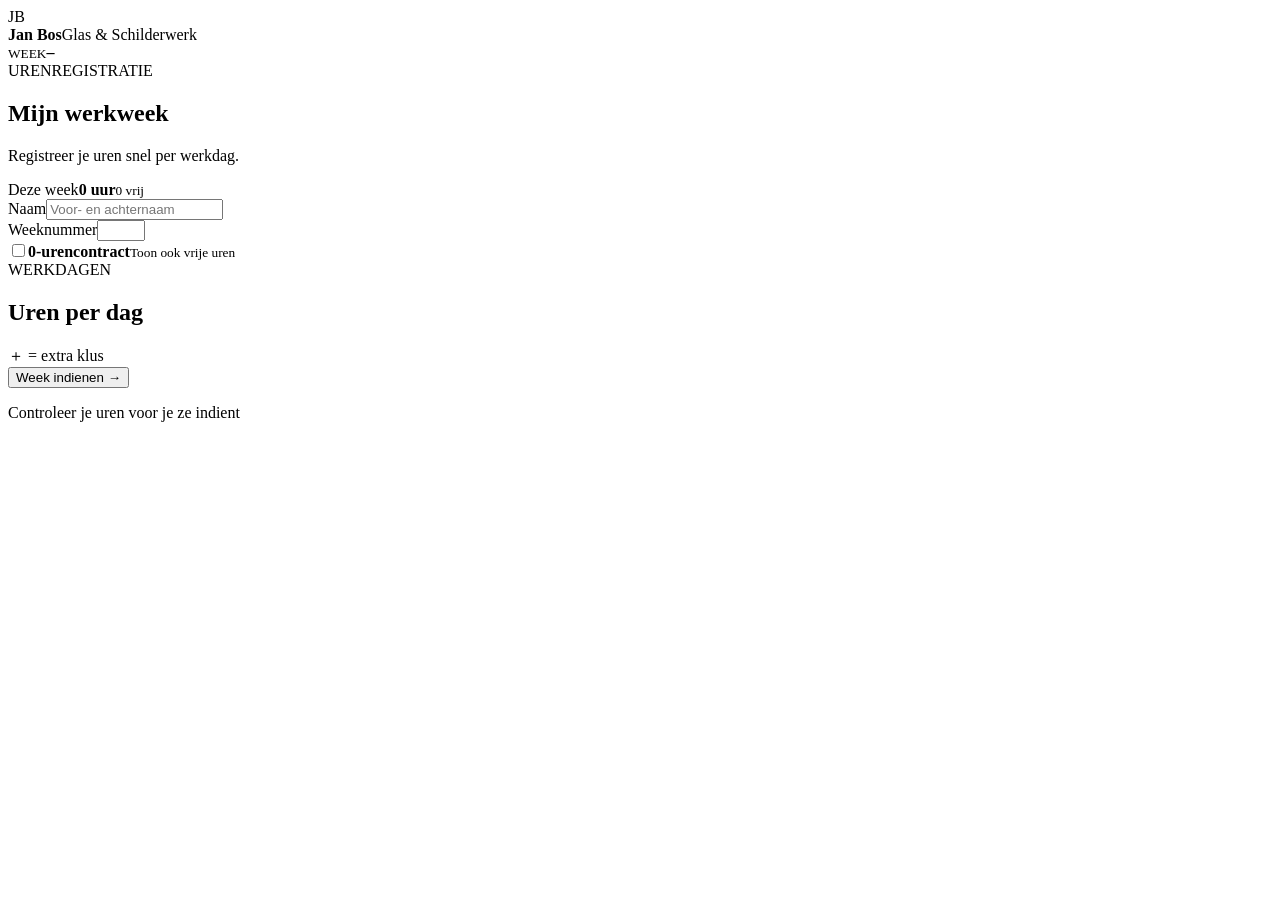
==== app/static/index.html @ 07457ee0 "Build polished native-style Jan Bos mobile UI" ====
<!doctype html><html lang="nl"><head><meta charset="utf-8"><meta name="viewport" content="width=device-width,initial-scale=1,viewport-fit=cover"><meta name="theme-color" content="#173f5f"><meta name="apple-mobile-web-app-capable" content="yes"><meta name="apple-mobile-web-app-status-bar-style" content="default"><meta name="apple-mobile-web-app-title" content="Jan Bos Uren"><title>Jan Bos Uren</title><link rel="manifest" href="/static/manifest.webmanifest"><link rel="stylesheet" href="/static/style.css"></head><body class="appbody"><div class="app-shell"><header class="app-header"><div class="app-brand"><div class="brand-mark"><span class="mark-j">J</span><span class="mark-b">B</span></div><div><strong>Jan Bos</strong><span>Glas & Schilderwerk</span></div></div><div class="week-badge"><small>WEEK</small><b id="weekLabel">–</b></div></header><main class="app-content"><section class="app-intro"><div><span class="eyebrow">URENREGISTRATIE</span><h1>Mijn werkweek</h1><p>Registreer je uren snel per werkdag.</p></div><div class="total-card"><span>Deze week</span><strong id="weekTotal">0 uur</strong><small id="freeStat"><span id="freeTotal">0 vrij</span></small></div></section><section class="identity-card"><div class="input-group"><label for="name">Naam</label><input id="name" placeholder="Voor- en achternaam" autocomplete="name"></div><div class="input-group week-input"><label for="week">Weeknummer</label><input id="week" type="number" min="1" max="53" inputmode="numeric"></div><label class="contract-switch"><input id="zero" type="checkbox"><span class="switch-ui"></span><span><b>0-urencontract</b><small>Toon ook vrije uren</small></span></label></section><div class="list-heading"><div><span class="eyebrow">WERKDAGEN</span><h2>Uren per dag</h2></div><span class="list-help">＋ = extra klus</span></div><section id="days" class="day-list"></section><div id="msg" class="msg" hidden></div><div class="bottom-space"></div></main><footer class="submit-bar"><div class="submit-inner"><button id="submitBtn" class="submit" onclick="submitWeek()">Week indienen <span>→</span></button><p>Controleer je uren voor je ze indient</p></div></footer></div><script src="/static/app.js"></script></body></html>
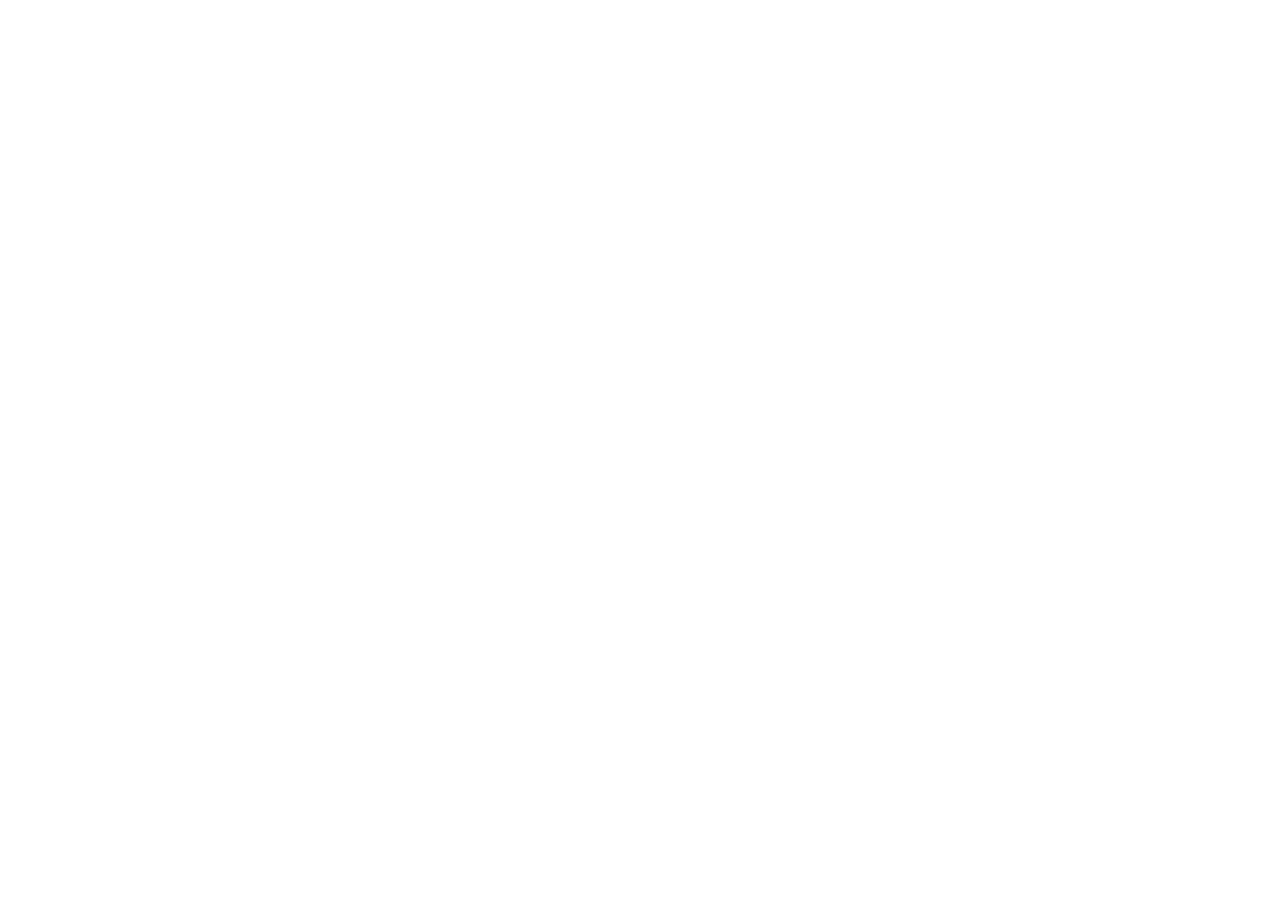
==== commit 917cac7b: "Simplify employee app and use real Jan Bos logo" ====
--- a/app/static/index.html
+++ b/app/static/index.html
@@ -1 +1 @@
-<!doctype html><html lang="nl"><head><meta charset="utf-8"><meta name="viewport" content="width=device-width,initial-scale=1,viewport-fit=cover"><meta name="theme-color" content="#173f5f"><meta name="apple-mobile-web-app-capable" content="yes"><meta name="apple-mobile-web-app-status-bar-style" content="default"><meta name="apple-mobile-web-app-title" content="Jan Bos Uren"><title>Jan Bos Uren</title><link rel="manifest" href="/static/manifest.webmanifest"><link rel="stylesheet" href="/static/style.css"></head><body class="appbody"><div class="app-shell"><header class="app-header"><div class="app-brand"><div class="brand-mark"><span class="mark-j">J</span><span class="mark-b">B</span></div><div><strong>Jan Bos</strong><span>Glas & Schilderwerk</span></div></div><div class="week-badge"><small>WEEK</small><b id="weekLabel">–</b></div></header><main class="app-content"><section class="app-intro"><div><span class="eyebrow">URENREGISTRATIE</span><h1>Mijn werkweek</h1><p>Registreer je uren snel per werkdag.</p></div><div class="total-card"><span>Deze week</span><strong id="weekTotal">0 uur</strong><small id="freeStat"><span id="freeTotal">0 vrij</span></small></div></section><section class="identity-card"><div class="input-group"><label for="name">Naam</label><input id="name" placeholder="Voor- en achternaam" autocomplete="name"></div><div class="input-group week-input"><label for="week">Weeknummer</label><input id="week" type="number" min="1" max="53" inputmode="numeric"></div><label class="contract-switch"><input id="zero" type="checkbox"><span class="switch-ui"></span><span><b>0-urencontract</b><small>Toon ook vrije uren</small></span></label></section><div class="list-heading"><div><span class="eyebrow">WERKDAGEN</span><h2>Uren per dag</h2></div><span class="list-help">＋ = extra klus</span></div><section id="days" class="day-list"></section><div id="msg" class="msg" hidden></div><div class="bottom-space"></div></main><footer class="submit-bar"><div class="submit-inner"><button id="submitBtn" class="submit" onclick="submitWeek()">Week indienen <span>→</span></button><p>Controleer je uren voor je ze indient</p></div></footer></div><script src="/static/app.js"></script></body></html>+<!doctype html><html lang="nl"><head><meta charset="utf-8"><meta name="viewport" content="width=device-width,initial-scale=1,viewport-fit=cover"><meta name="theme-color" content="#ffffff"><meta name="apple-mobile-web-app-capable" content="yes"><meta name="apple-mobile-web-app-status-bar-style" content="default"><meta name="apple-mobile-web-app-title" content="Jan Bos Uren"><title>Jan Bos Uren</title><link rel="manifest" href="/static/manifest.webmanifest"><link rel="stylesheet" href="/static/style.css"></head><body class="appbody"><div class="app-shell"><header class="simple-header"><img class="real-logo" alt="Jan Bos Glas en Schilderwerken Totaalbouw" src="[data-uri]
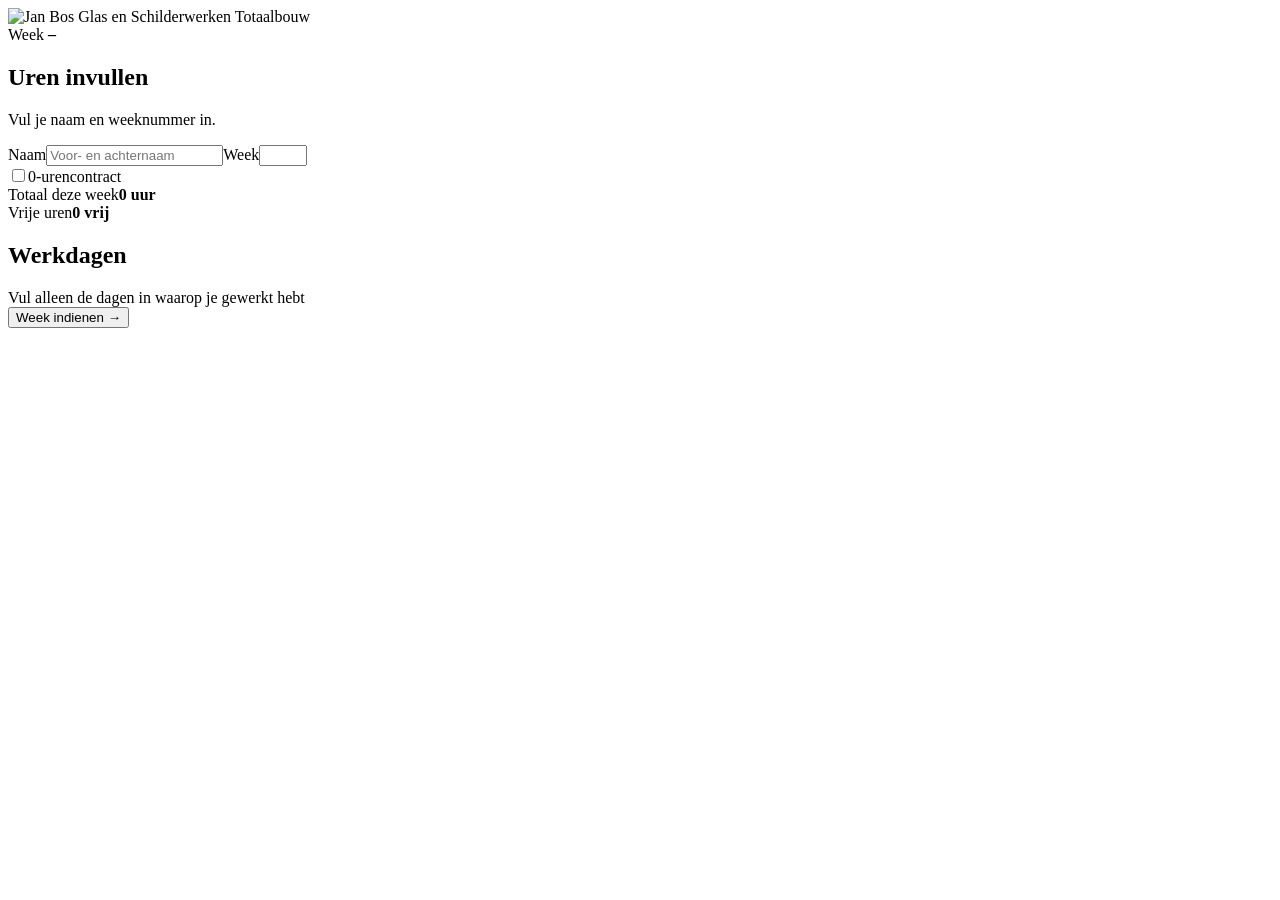
==== commit 21aa4c9c: "Fix blank employee page by loading logo as asset" ====
--- a/app/static/index.html
+++ b/app/static/index.html
@@ -1 +1 @@
-<!doctype html><html lang="nl"><head><meta charset="utf-8"><meta name="viewport" content="width=device-width,initial-scale=1,viewport-fit=cover"><meta name="theme-color" content="#ffffff"><meta name="apple-mobile-web-app-capable" content="yes"><meta name="apple-mobile-web-app-status-bar-style" content="default"><meta name="apple-mobile-web-app-title" content="Jan Bos Uren"><title>Jan Bos Uren</title><link rel="manifest" href="/static/manifest.webmanifest"><link rel="stylesheet" href="/static/style.css"></head><body class="appbody"><div class="app-shell"><header class="simple-header"><img class="real-logo" alt="Jan Bos Glas en Schilderwerken Totaalbouw" src="[data-uri]<!doctype html><html lang="nl"><head><meta charset="utf-8"><meta name="viewport" content="width=device-width,initial-scale=1,viewport-fit=cover"><meta name="theme-color" content="#ffffff"><meta name="apple-mobile-web-app-capable" content="yes"><meta name="apple-mobile-web-app-status-bar-style" content="default"><meta name="apple-mobile-web-app-title" content="Jan Bos Uren"><title>Jan Bos Uren</title><link rel="manifest" href="/static/manifest.webmanifest"><link rel="stylesheet" href="/static/style.css?v=4"></head><body class="appbody"><div class="app-shell"><header class="simple-header"><img class="real-logo" src="/static/janbos-logo.svg?v=1" alt="Jan Bos Glas en Schilderwerken Totaalbouw"><div class="header-week">Week <strong id="weekLabel">–</strong></div></header><main class="simple-main"><section class="start-card"><h1>Uren invullen</h1><p>Vul je naam en weeknummer in.</p><div class="start-grid"><label>Naam<input id="name" placeholder="Voor- en achternaam" autocomplete="name"></label><label>Week<input id="week" type="number" min="1" max="53" inputmode="numeric"></label></div><label class="zero-row"><input id="zero" type="checkbox"><span>0-urencontract</span></label></section><section class="week-summary"><div><span>Totaal deze week</span><strong id="weekTotal">0 uur</strong></div><div id="freeStat"><span>Vrije uren</span><strong id="freeTotal">0 vrij</strong></div></section><div class="days-title"><h2>Werkdagen</h2><span>Vul alleen de dagen in waarop je gewerkt hebt</span></div><section id="days" class="day-list"></section><div id="msg" class="msg" hidden></div><div class="bottom-space"></div></main><footer class="submit-bar"><div class="submit-inner"><button id="submitBtn" class="submit" onclick="submitWeek()">Week indienen <span>→</span></button></div></footer></div><script src="/static/app.js?v=4"></script></body></html>
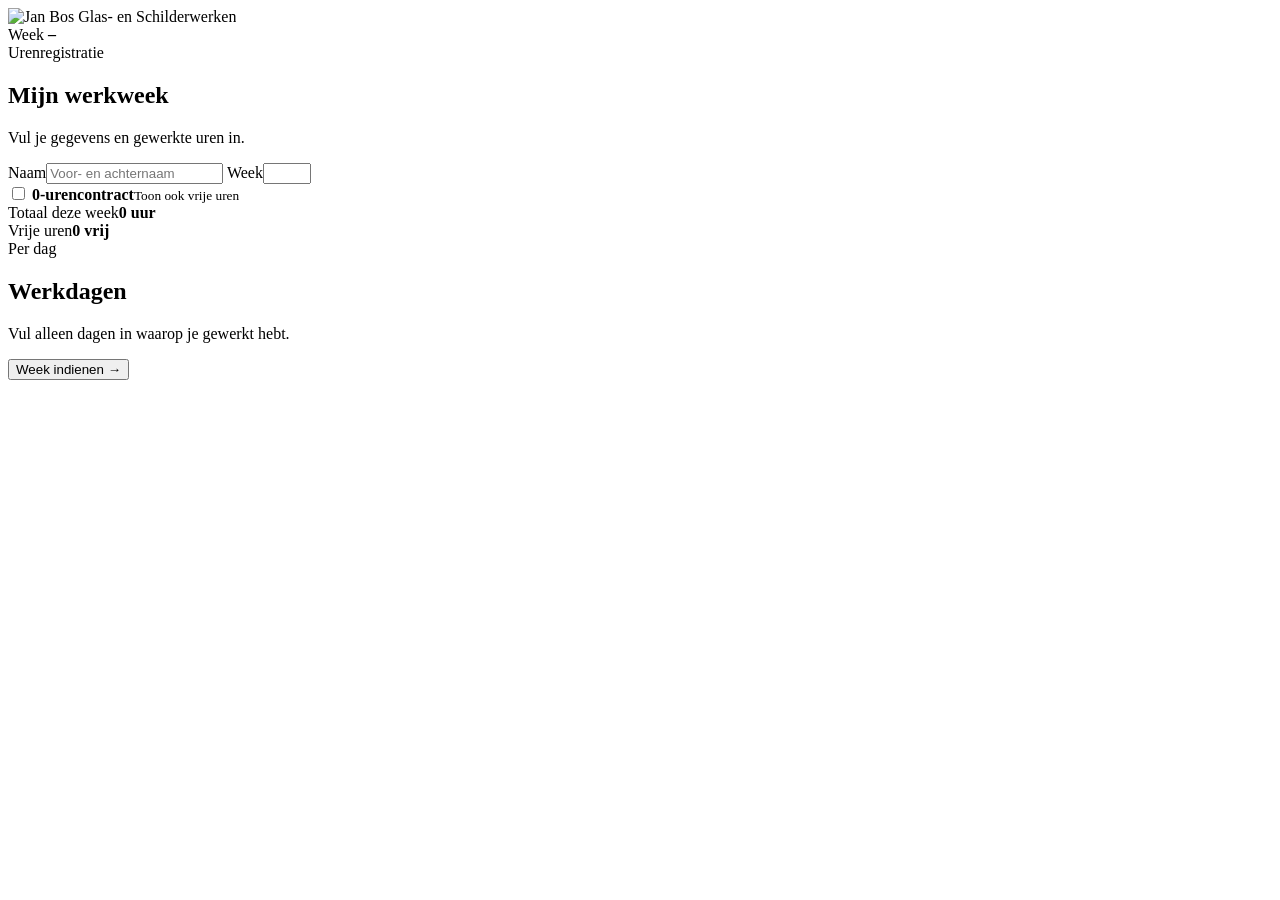
==== commit 4e8f7365: "Polish mobile timesheet interface" ====
--- a/app/static/index.html
+++ b/app/static/index.html
@@ -1 +1,54 @@
-<!doctype html><html lang="nl"><head><meta charset="utf-8"><meta name="viewport" content="width=device-width,initial-scale=1,viewport-fit=cover"><meta name="theme-color" content="#ffffff"><meta name="apple-mobile-web-app-capable" content="yes"><meta name="apple-mobile-web-app-status-bar-style" content="default"><meta name="apple-mobile-web-app-title" content="Jan Bos Uren"><title>Jan Bos Uren</title><link rel="manifest" href="/static/manifest.webmanifest"><link rel="stylesheet" href="/static/style.css?v=4"></head><body class="appbody"><div class="app-shell"><header class="simple-header"><img class="real-logo" src="/static/janbos-logo.svg?v=1" alt="Jan Bos Glas en Schilderwerken Totaalbouw"><div class="header-week">Week <strong id="weekLabel">–</strong></div></header><main class="simple-main"><section class="start-card"><h1>Uren invullen</h1><p>Vul je naam en weeknummer in.</p><div class="start-grid"><label>Naam<input id="name" placeholder="Voor- en achternaam" autocomplete="name"></label><label>Week<input id="week" type="number" min="1" max="53" inputmode="numeric"></label></div><label class="zero-row"><input id="zero" type="checkbox"><span>0-urencontract</span></label></section><section class="week-summary"><div><span>Totaal deze week</span><strong id="weekTotal">0 uur</strong></div><div id="freeStat"><span>Vrije uren</span><strong id="freeTotal">0 vrij</strong></div></section><div class="days-title"><h2>Werkdagen</h2><span>Vul alleen de dagen in waarop je gewerkt hebt</span></div><section id="days" class="day-list"></section><div id="msg" class="msg" hidden></div><div class="bottom-space"></div></main><footer class="submit-bar"><div class="submit-inner"><button id="submitBtn" class="submit" onclick="submitWeek()">Week indienen <span>→</span></button></div></footer></div><script src="/static/app.js?v=4"></script></body></html>+<!doctype html>
+<html lang="nl">
+<head>
+  <meta charset="utf-8">
+  <meta name="viewport" content="width=device-width,initial-scale=1,viewport-fit=cover">
+  <meta name="theme-color" content="#ffffff">
+  <meta name="apple-mobile-web-app-capable" content="yes">
+  <meta name="apple-mobile-web-app-status-bar-style" content="default">
+  <meta name="apple-mobile-web-app-title" content="Jan Bos Uren">
+  <title>Jan Bos Uren</title>
+  <link rel="manifest" href="/static/manifest.webmanifest">
+  <link rel="stylesheet" href="/static/style.css?v=5">
+  <link rel="stylesheet" href="/static/mobile.css?v=1">
+</head>
+<body class="appbody">
+  <div class="app-shell">
+    <header class="simple-header">
+      <img class="real-logo" src="/static/janbos-logo.svg?v=1" alt="Jan Bos Glas- en Schilderwerken">
+      <div class="header-week" aria-label="Geselecteerde week">Week <strong id="weekLabel">–</strong></div>
+    </header>
+    <main class="app-content">
+      <section class="start-card">
+        <div class="section-heading">
+          <span class="eyebrow">Urenregistratie</span>
+          <h1>Mijn werkweek</h1>
+          <p>Vul je gegevens en gewerkte uren in.</p>
+        </div>
+        <div class="top-fields">
+          <label class="big-field"><span>Naam</span><input id="name" placeholder="Voor- en achternaam" autocomplete="name"></label>
+          <label class="big-field week-field"><span>Week</span><input id="week" type="number" min="1" max="53" inputmode="numeric" aria-label="Weeknummer"></label>
+        </div>
+        <label class="contract-row">
+          <input id="zero" type="checkbox">
+          <span><strong>0-urencontract</strong><small>Toon ook vrije uren</small></span>
+        </label>
+      </section>
+      <section class="week-summary" aria-live="polite">
+        <div><span>Totaal deze week</span><strong id="weekTotal">0 uur</strong></div>
+        <div id="freeStat" class="week-total"><span>Vrije uren</span><strong id="freeTotal">0 vrij</strong></div>
+      </section>
+      <div class="days-title">
+        <div><span class="eyebrow">Per dag</span><h2>Werkdagen</h2></div>
+        <p>Vul alleen dagen in waarop je gewerkt hebt.</p>
+      </div>
+      <section id="days" class="day-list"></section>
+      <div id="msg" class="msg" hidden role="status"></div>
+    </main>
+    <footer class="submit-bar">
+      <div class="submit-inner"><button id="submitBtn" class="submit" onclick="submitWeek()">Week indienen <span aria-hidden="true">→</span></button></div>
+    </footer>
+  </div>
+  <script src="/static/app.js?v=5"></script>
+</body>
+</html>
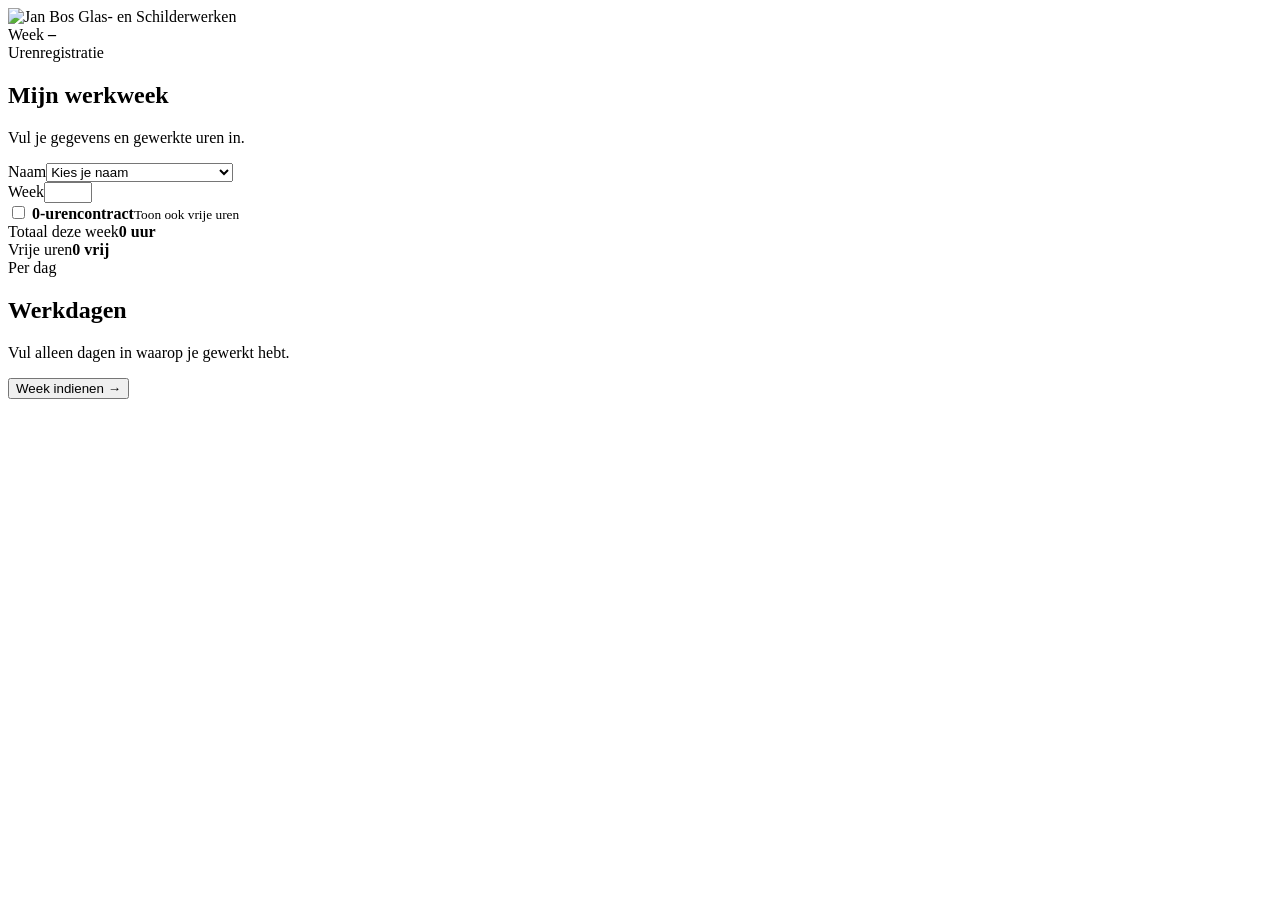
==== commit 7b71ef75: "Add employee selector and temporary worker field" ====
--- a/app/static/index.html
+++ b/app/static/index.html
@@ -9,13 +9,15 @@
   <meta name="apple-mobile-web-app-title" content="Jan Bos Uren">
   <title>Jan Bos Uren</title>
   <link rel="manifest" href="/static/manifest.webmanifest">
-  <link rel="stylesheet" href="/static/style.css?v=5">
-  <link rel="stylesheet" href="/static/mobile.css?v=1">
+  <link rel="icon" type="image/png" sizes="192x192" href="/static/icon-192.png?v=1">
+  <link rel="apple-touch-icon" sizes="192x192" href="/static/icon-192.png?v=1">
+  <link rel="stylesheet" href="/static/style.css?v=6">
+  <link rel="stylesheet" href="/static/mobile.css?v=2">
 </head>
 <body class="appbody">
   <div class="app-shell">
     <header class="simple-header">
-      <img class="real-logo" src="/static/janbos-logo.svg?v=1" alt="Jan Bos Glas- en Schilderwerken">
+      <img class="real-logo" src="/static/janbos-logo.jpg?v=1" alt="Jan Bos Glas- en Schilderwerken">
       <div class="header-week" aria-label="Geselecteerde week">Week <strong id="weekLabel">–</strong></div>
     </header>
     <main class="app-content">
@@ -26,7 +28,14 @@
           <p>Vul je gegevens en gewerkte uren in.</p>
         </div>
         <div class="top-fields">
-          <label class="big-field"><span>Naam</span><input id="name" placeholder="Voor- en achternaam" autocomplete="name"></label>
+          <div class="name-fields">
+            <label class="big-field"><span>Naam</span><select id="employee" aria-label="Kies je naam">
+              <option value="">Kies je naam</option>
+              <option value="Rik">Rik</option>
+              <option value="__temporary__">＋ Uitzendkracht toevoegen</option>
+            </select></label>
+            <label id="temporaryNameWrap" class="big-field temporary-name" hidden><span>Naam uitzendkracht</span><input id="temporaryName" placeholder="Voor- en achternaam" autocomplete="name"></label>
+          </div>
           <label class="big-field week-field"><span>Week</span><input id="week" type="number" min="1" max="53" inputmode="numeric" aria-label="Weeknummer"></label>
         </div>
         <label class="contract-row">
@@ -49,6 +58,6 @@
       <div class="submit-inner"><button id="submitBtn" class="submit" onclick="submitWeek()">Week indienen <span aria-hidden="true">→</span></button></div>
     </footer>
   </div>
-  <script src="/static/app.js?v=5"></script>
+  <script src="/static/app.js?v=6"></script>
 </body>
-</html>
+</html>
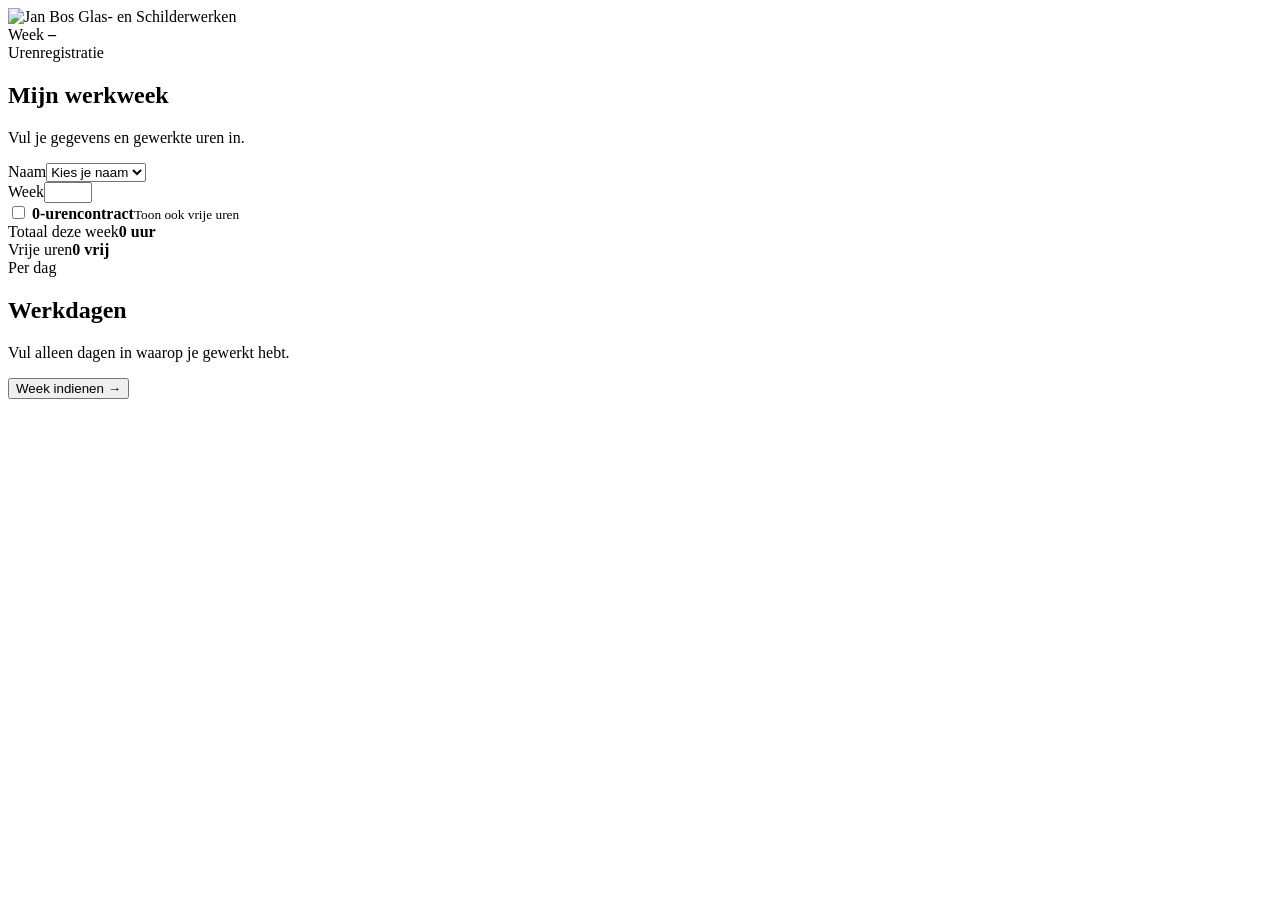
==== commit e474162e: "Move temporary worker entry to individual days" ====
--- a/app/static/index.html
+++ b/app/static/index.html
@@ -11,8 +11,8 @@
   <link rel="manifest" href="/static/manifest.webmanifest">
   <link rel="icon" type="image/png" sizes="192x192" href="/static/icon-192.png?v=1">
   <link rel="apple-touch-icon" sizes="192x192" href="/static/icon-192.png?v=1">
-  <link rel="stylesheet" href="/static/style.css?v=6">
-  <link rel="stylesheet" href="/static/mobile.css?v=2">
+  <link rel="stylesheet" href="/static/style.css?v=8">
+  <link rel="stylesheet" href="/static/mobile.css?v=3">
 </head>
 <body class="appbody">
   <div class="app-shell">
@@ -32,9 +32,7 @@
             <label class="big-field"><span>Naam</span><select id="employee" aria-label="Kies je naam">
               <option value="">Kies je naam</option>
               <option value="Rik">Rik</option>
-              <option value="__temporary__">＋ Uitzendkracht toevoegen</option>
             </select></label>
-            <label id="temporaryNameWrap" class="big-field temporary-name" hidden><span>Naam uitzendkracht</span><input id="temporaryName" placeholder="Voor- en achternaam" autocomplete="name"></label>
           </div>
           <label class="big-field week-field"><span>Week</span><input id="week" type="number" min="1" max="53" inputmode="numeric" aria-label="Weeknummer"></label>
         </div>
@@ -58,6 +56,6 @@
       <div class="submit-inner"><button id="submitBtn" class="submit" onclick="submitWeek()">Week indienen <span aria-hidden="true">→</span></button></div>
     </footer>
   </div>
-  <script src="/static/app.js?v=6"></script>
+  <script src="/static/app.js?v=7"></script>
 </body>
 </html>
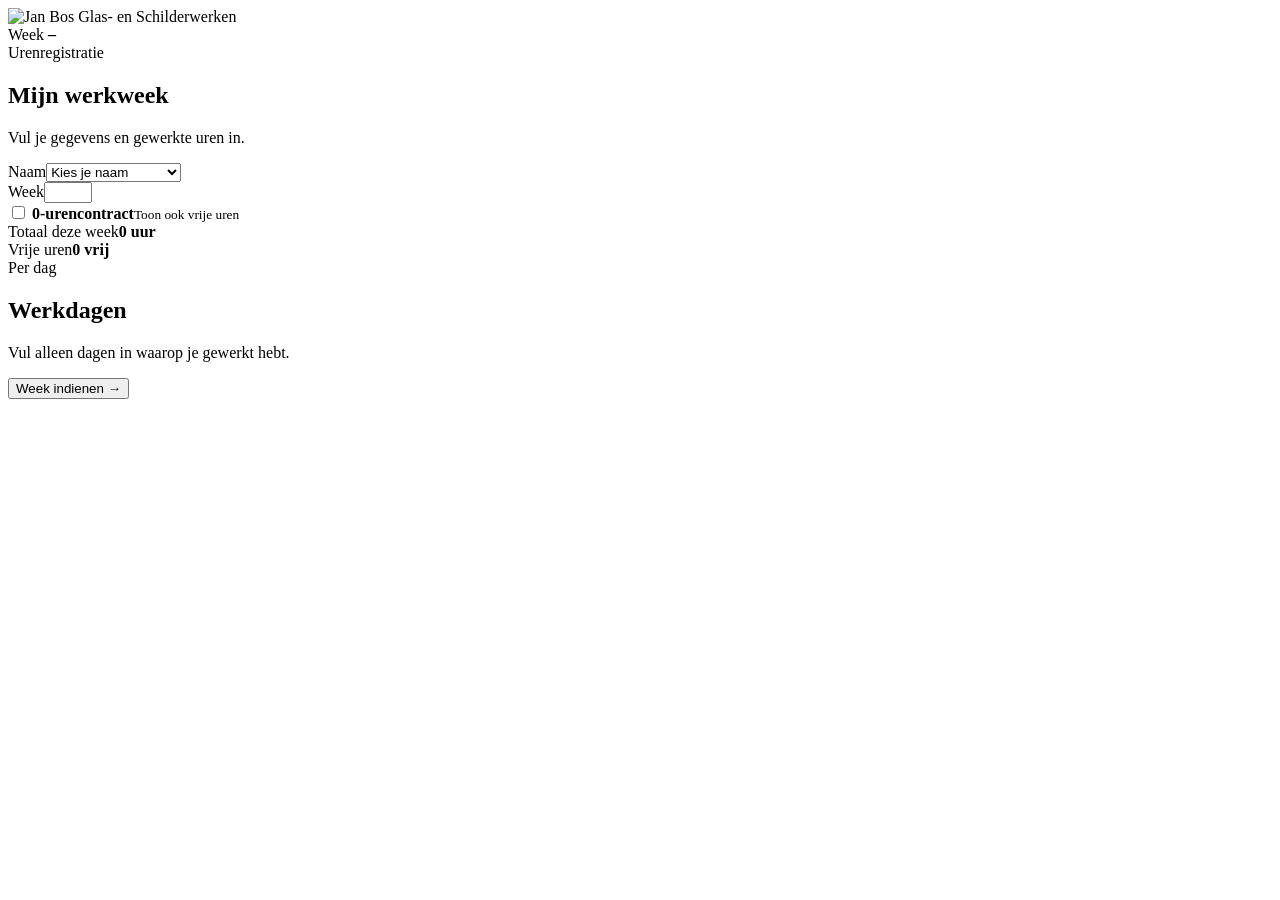
==== commit 8c85bf8d: "Add employee names from provided list" ====
--- a/app/static/index.html
+++ b/app/static/index.html
@@ -11,8 +11,8 @@
   <link rel="manifest" href="/static/manifest.webmanifest">
   <link rel="icon" type="image/png" sizes="192x192" href="/static/icon-192.png?v=1">
   <link rel="apple-touch-icon" sizes="192x192" href="/static/icon-192.png?v=1">
-  <link rel="stylesheet" href="/static/style.css?v=8">
-  <link rel="stylesheet" href="/static/mobile.css?v=3">
+  <link rel="stylesheet" href="/static/style.css?v=9">
+  <link rel="stylesheet" href="/static/mobile.css?v=4">
 </head>
 <body class="appbody">
   <div class="app-shell">
@@ -32,6 +32,26 @@
             <label class="big-field"><span>Naam</span><select id="employee" aria-label="Kies je naam">
               <option value="">Kies je naam</option>
               <option value="Rik">Rik</option>
+              <option value="Theo Buijk">Theo Buijk</option>
+              <option value="Harrie van Gemert">Harrie van Gemert</option>
+              <option value="Winfried van Steen">Winfried van Steen</option>
+              <option value="Dave van Steen">Dave van Steen</option>
+              <option value="Theo v Steen">Theo v Steen</option>
+              <option value="Germaine Mol">Germaine Mol</option>
+              <option value="Mark Rees">Mark Rees</option>
+              <option value="Hamid">Hamid</option>
+              <option value="Niza">Niza</option>
+              <option value="Pim Brock">Pim Brock</option>
+              <option value="Joop Voorn">Joop Voorn</option>
+              <option value="Jan Theunissen">Jan Theunissen</option>
+              <option value="Milan">Milan</option>
+              <option value="Paul Thijssen">Paul Thijssen</option>
+              <option value="Lin de Rooij">Lin de Rooij</option>
+              <option value="Peter Gress">Peter Gress</option>
+              <option value="Julius">Julius</option>
+              <option value="Peter Brock">Peter Brock</option>
+              <option value="Menno Veldkamp">Menno Veldkamp</option>
+              <option value="Johan Wouters">Johan Wouters</option>
             </select></label>
           </div>
           <label class="big-field week-field"><span>Week</span><input id="week" type="number" min="1" max="53" inputmode="numeric" aria-label="Weeknummer"></label>
@@ -56,6 +76,6 @@
       <div class="submit-inner"><button id="submitBtn" class="submit" onclick="submitWeek()">Week indienen <span aria-hidden="true">→</span></button></div>
     </footer>
   </div>
-  <script src="/static/app.js?v=7"></script>
+  <script src="/static/app.js?v=8"></script>
 </body>
 </html>
